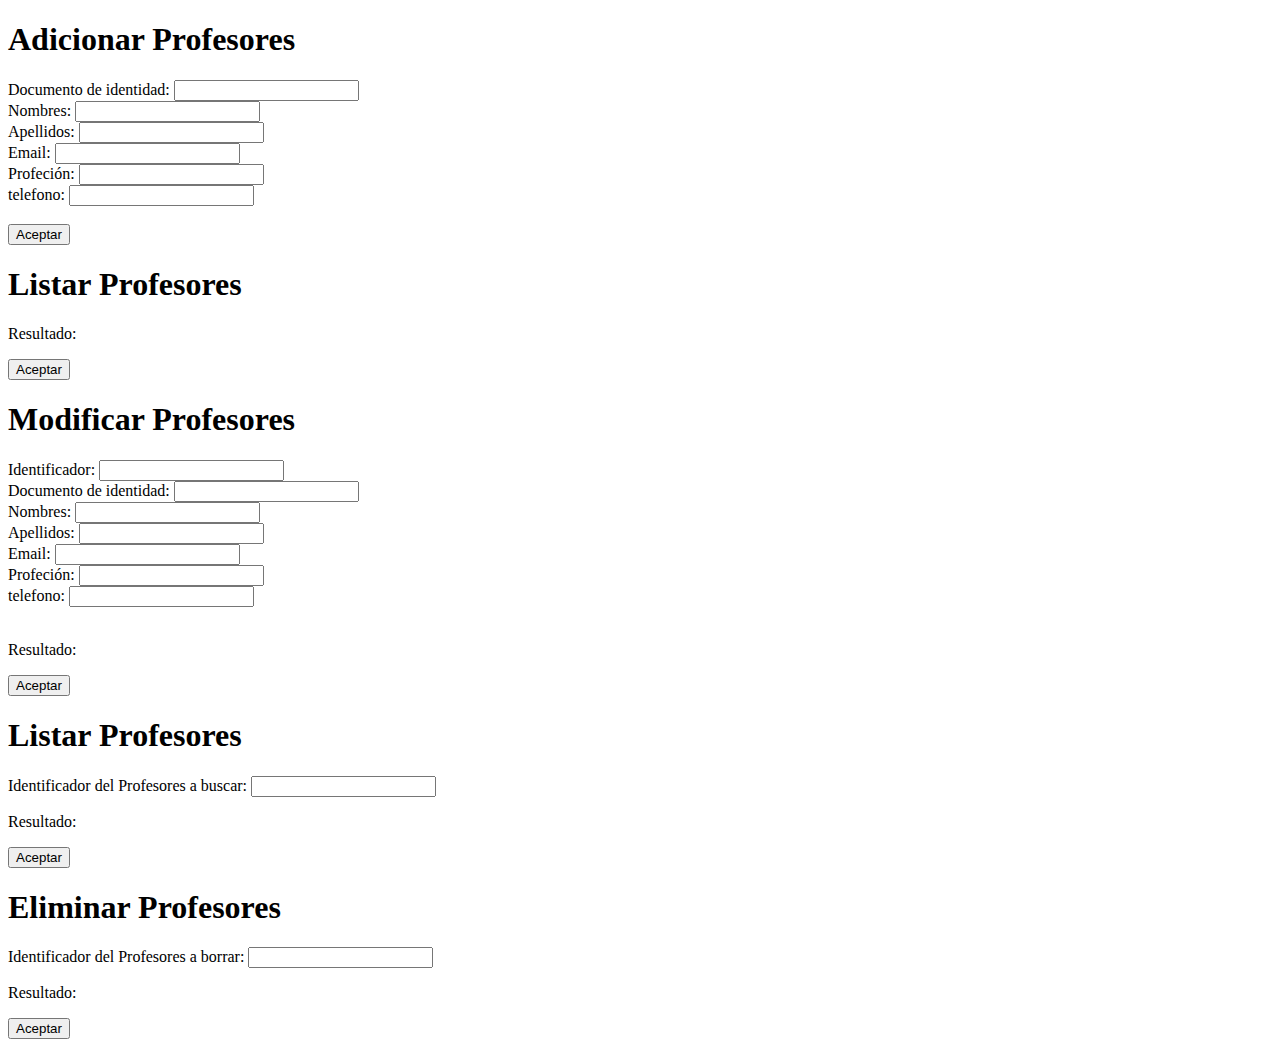
==== profesores.html @ ade5222c "Add files via upload" ====
<!DOCTYPE html>
<html>
<head>
<meta charset="UTF-8">
<script type="text/javascript" src="./frontend/scriptprofesores.js"></script>
</head>
<body>

<h1>Adicionar Profesores</h1>
<div>
    <form id="adicionarProfesores">
        <div>
            <label for="dni">Documento de identidad:</label>
            <input type="text" id="dni" placeHolder="">
            <br>

            <label for="nombre">Nombres:</label>
            <input type="text" id="nombre" placeHolder="">
            <br>

            <label for="apellidos">Apellidos:</label>
            <input type="text" id="apellidos" placeHolder="">
            <br>

            <label for="correo">Email:</label>
            <input type="text" id="correo" placeHolder="" value="">
            <br>

            <label for="Profeción">Profeción:</label>
            <input type="text" id="profecion" placeHolder="">
            <br>
            
            <label for="telefono">telefono:</label>
            <input type="text" id="telefono" placeHolder="">
            
            <br>
            <br>
            <input type="submit" onclick="guardarProfesor()" value="Aceptar">
        </div>
    </form>

</div>
<h1>Listar Profesores</h1>
<div>
    <form id="listarProfesores">
        <p id="rta">Resultado:</p>
        <input type="submit" onclick="listarProfesores()" value="Aceptar">
    </form>
</div>

<h1>Modificar Profesores</h1>
<div>
    <form id="actualizarProfesores">
        <label for="idA">Identificador:</label>
        <input type="text" id="idA" placeHolder="">
        <br>

        <label for="dni">Documento de identidad:</label>
        <input type="text" id="dniA" placeHolder="">
        <br>

        <label for="nombre">Nombres:</label>
        <input type="text" id="nombreA" placeHolder="">
        <br>

        <label for="apellidos">Apellidos:</label>
        <input type="text" id="apellidosA" placeHolder="">
        <br>

        <label for="correoA">Email:</label>
        <input type="text" id="correoA" placeHolder="">
        <br>
        <label for="Profeción">Profeción:</label>
        <input type="text" id="Profeción" placeHolder="">
        <br>
       
        <label for="telefono">telefono:</label>
        <input type="text" id="telefono" placeHolder="">
            
        <br>
        <br>
        <p id="rtaA">Resultado:</p>
        <input type="submit" onclick="actualizarProfesor()" value="Aceptar">
    </form>
</div>

<h1>Listar Profesores</h1>
<div>
    <form id="listarunProfesores">
        <label for="idLE">Identificador del Profesores a buscar:</label>
        <input type="text" id="idLE" placeHolder="">
        <br>
        <p id="rtaLE">Resultado:</p>
        <input type="submit" onclick="listarProfesores()" value="Aceptar">
    </form>
</div>

<h1>Eliminar Profesores</h1>
<div>
    <form id="eliminarProfesores">
        <label for="idEE">Identificador del Profesores a borrar:</label>
        <input type="text" id="idEE" placeHolder="">
        <br>
        <p id="rtaEE">Resultado:</p>
        <input type="submit" onclick="eliminarProfesores()" value="Aceptar">
    </form>
</div>

</body>
</html>
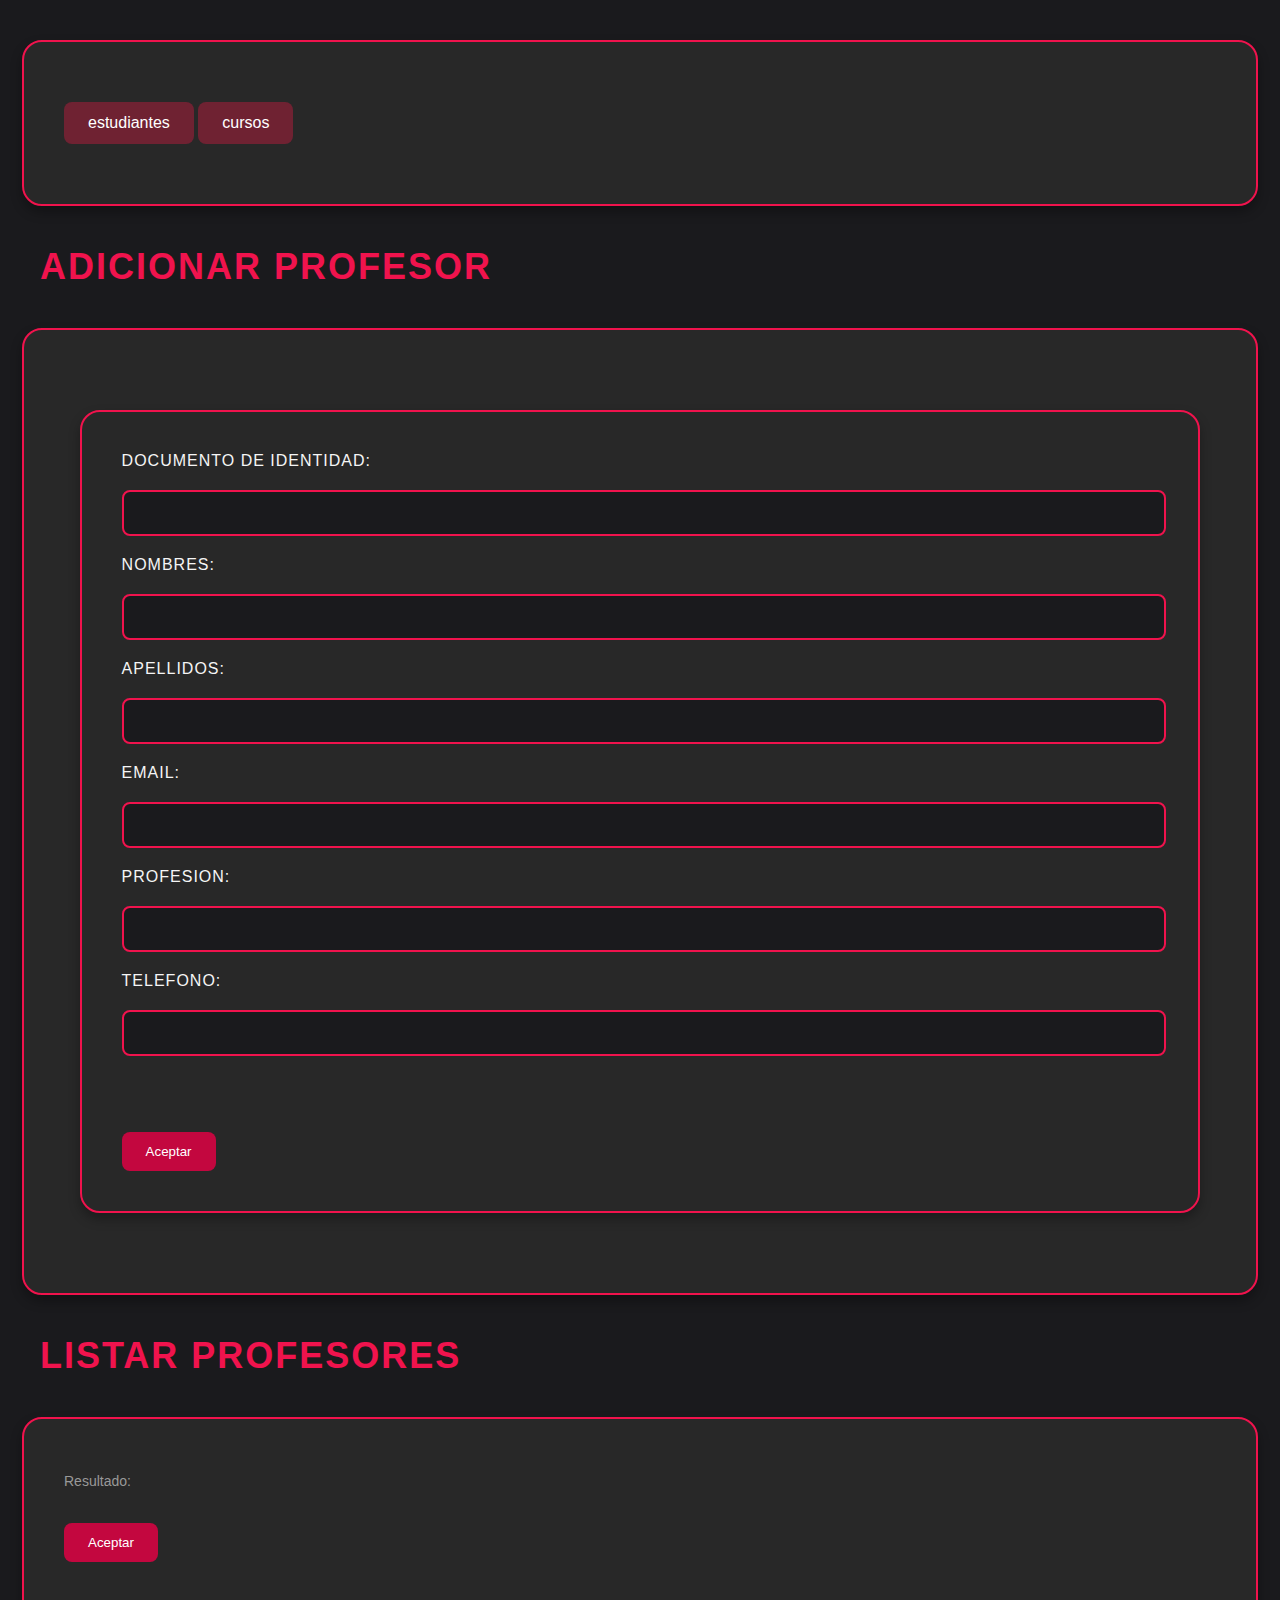
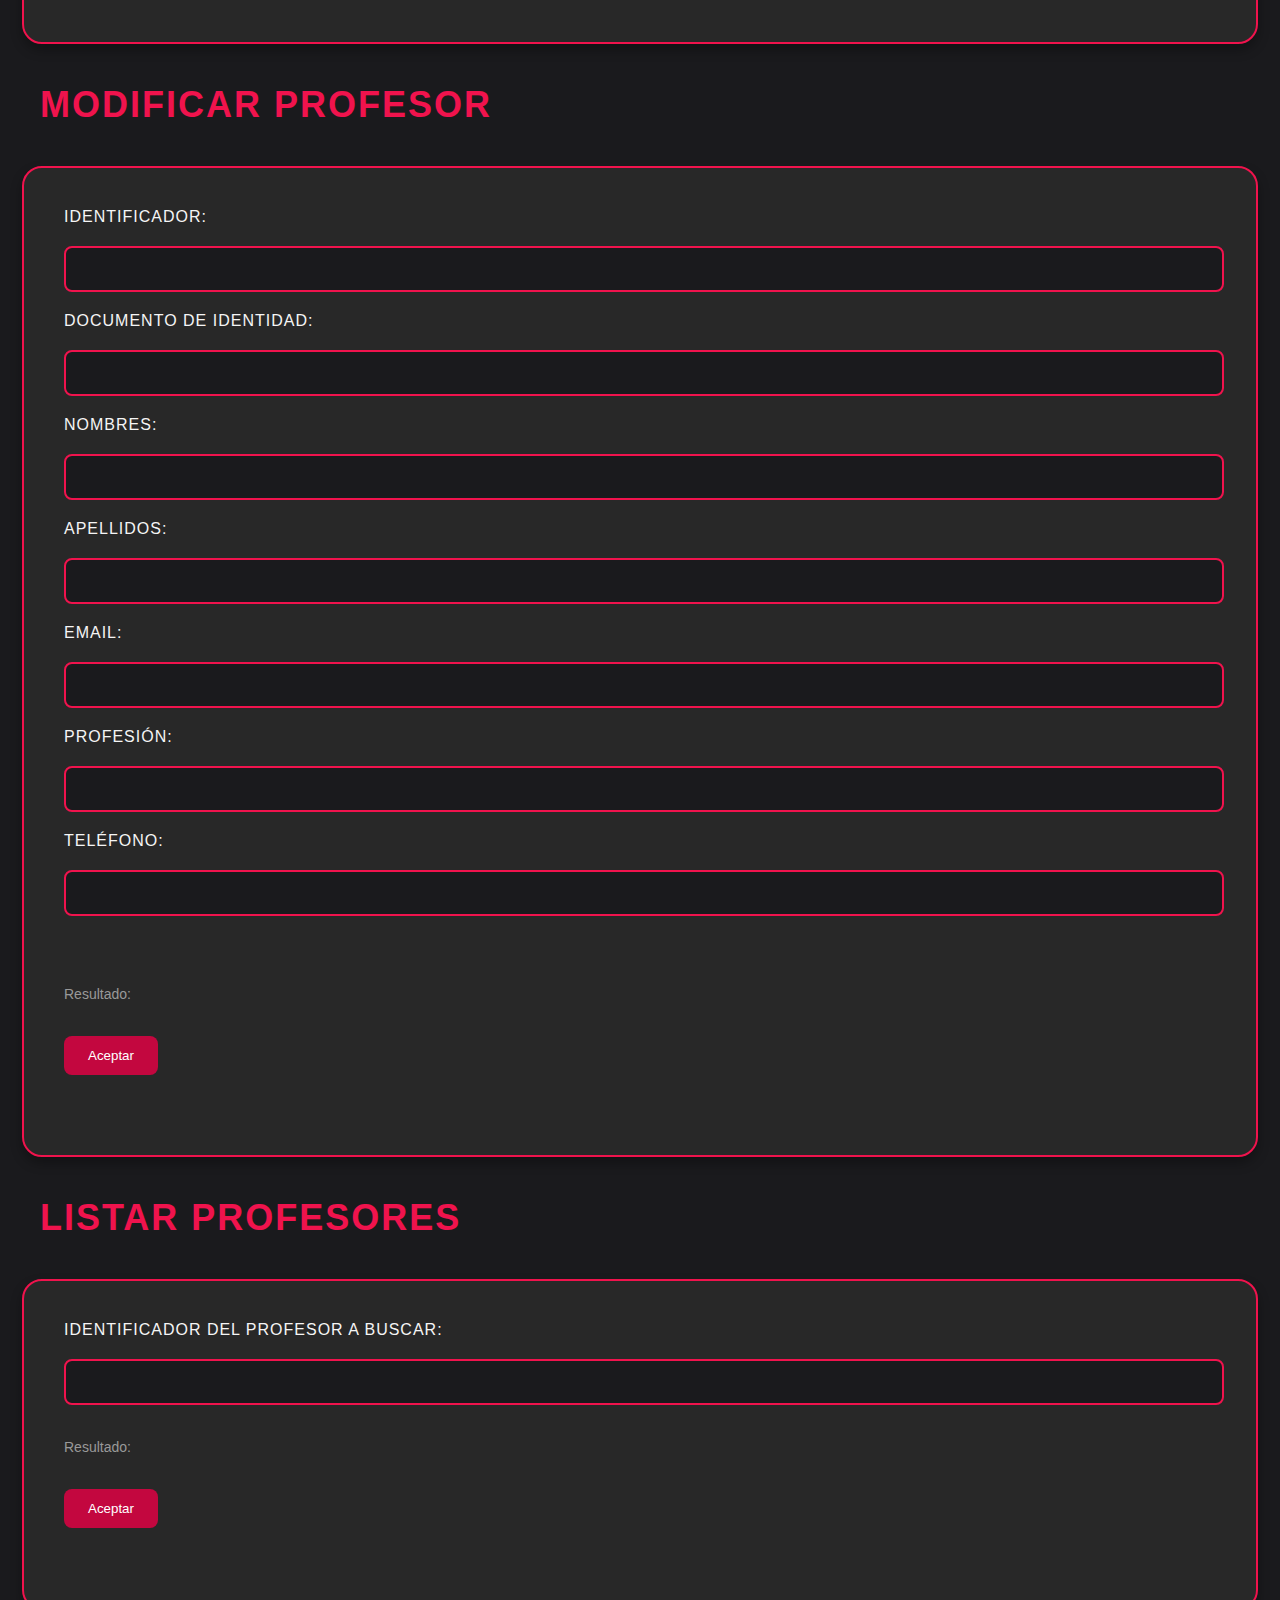
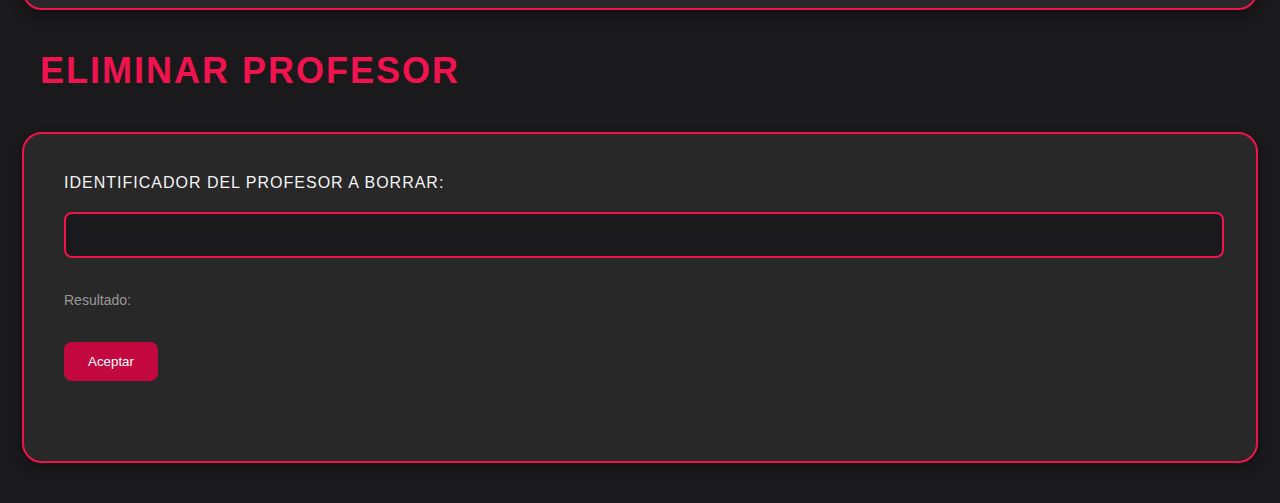
==== commit 4b341fa2: "Add files via upload" ====
--- a/profesores.html
+++ b/profesores.html
@@ -1,110 +1,113 @@
 <!DOCTYPE html>
 <html>
-<head>
-<meta charset="UTF-8">
-<script type="text/javascript" src="./frontend/scriptprofesores.js"></script>
-</head>
-<body>
+  <head>
+    <meta charset="UTF-8" />
+    <script type="text/javascript" src="./frontend/scriptprofesores.js"></script>
+    <link rel="stylesheet" type="text/css" href="styles.css" />
+  </head>
+  <body>
+    <div>
+      <a href="index.html">estudiantes</a>
+      <a href="cursos.html">cursos</a>
+    </div>
+    <h1>Adicionar Profesor</h1>
+    <div>
+      <form id="adicionarProfesores">
+        <div>
+          <label for="dni">Documento de identidad:</label>
+          <input type="text" id="dni" placeholder="" />
+          <br />
 
-<h1>Adicionar Profesores</h1>
-<div>
-    <form id="adicionarProfesores">
-        <div>
-            <label for="dni">Documento de identidad:</label>
-            <input type="text" id="dni" placeHolder="">
-            <br>
+          <label for="nombre">Nombres:</label>
+          <input type="text" id="nombre" placeholder="" />
+          <br />
 
-            <label for="nombre">Nombres:</label>
-            <input type="text" id="nombre" placeHolder="">
-            <br>
+          <label for="apellidos">Apellidos:</label>
+          <input type="text" id="apellidos" placeholder="" />
+          <br />
 
-            <label for="apellidos">Apellidos:</label>
-            <input type="text" id="apellidos" placeHolder="">
-            <br>
+          <label for="email">Email:</label>
+          <input type="text" id="email" placeholder="" />
+          <br />
 
-            <label for="correo">Email:</label>
-            <input type="text" id="correo" placeHolder="" value="">
-            <br>
+          <label for="profesion">Profesion:</label>
+          <input type="text" id="profesion" placeholder="" />
+          <br />
 
-            <label for="Profeción">Profeción:</label>
-            <input type="text" id="profecion" placeHolder="">
-            <br>
-            
-            <label for="telefono">telefono:</label>
-            <input type="text" id="telefono" placeHolder="">
-            
-            <br>
-            <br>
-            <input type="submit" onclick="guardarProfesor()" value="Aceptar">
+          <label for="telefono">Telefono:</label>
+          <input type="text" id="telefono" placeholder="" value="" />
+          <br />
+          <br />
+          <br />
+          <input type="submit" onclick="guardar()" value="Aceptar" />
         </div>
-    </form>
+      </form>
+    </div>
+    <h1>Listar Profesores</h1>
+    <div>
+      <form id="listarProfesores">
+        <p id="rta">Resultado:</p>
+        <input type="submit" onclick="listar()" value="Aceptar" />
+      </form>
+    </div>
+    <h1>Modificar Profesor</h1>
+    <div>
+      <form id="actualizarProfesor">
+        <label for="idA">Identificador:</label>
+        <input type="text" id="idA" placeholder="" />
+        <br />
+    
+        <label for="dniA">Documento de identidad:</label>
+        <input type="text" id="dniA" placeholder="" />
+        <br />
+    
+        <label for="nombreA">Nombres:</label>
+        <input type="text" id="nombreA" placeholder="" />
+        <br />
+    
+        <label for="apellidosA">Apellidos:</label>
+        <input type="text" id="apellidosA" placeholder="" />
+        <br />
+    
+        <label for="emailA">Email:</label> <!-- Cambié de "correoA" a "emailA" -->
+        <input type="text" id="emailA" placeholder="" /> <!-- Corregido aquí -->
+        <br />
+    
+        <label for="profesionA">Profesión:</label> <!-- Cambié de "profeionA" a "profesionA" -->
+        <input type="text" id="profesionA" placeholder="" /> <!-- Corregido aquí -->
+        <br />
+    
+        <label for="telefonoA">Teléfono:</label>
+        <input type="text" id="telefonoA" placeholder="" />
+        <br />
+        <br />
+        <br />
+        <p id="rtaA">Resultado:</p>
+        <input type="submit" onclick="actualizar()" value="Aceptar" />
+      </form>
+    </div>
+    
 
-</div>
-<h1>Listar Profesores</h1>
-<div>
-    <form id="listarProfesores">
-        <p id="rta">Resultado:</p>
-        <input type="submit" onclick="listarProfesores()" value="Aceptar">
-    </form>
-</div>
+    <h1>Listar Profesores</h1>
+    <div>
+      <form id="listarunProfesores">
+        <label for="idLE">Identificador del profesor a buscar:</label>
+        <input type="text" id="idLE" placeholder="" />
+        <br />
+        <p id="rtaLE">Resultado:</p>
+        <input type="submit" onclick="listar_profesores()" value="Aceptar" />
+      </form>
+    </div>
 
-<h1>Modificar Profesores</h1>
-<div>
-    <form id="actualizarProfesores">
-        <label for="idA">Identificador:</label>
-        <input type="text" id="idA" placeHolder="">
-        <br>
-
-        <label for="dni">Documento de identidad:</label>
-        <input type="text" id="dniA" placeHolder="">
-        <br>
-
-        <label for="nombre">Nombres:</label>
-        <input type="text" id="nombreA" placeHolder="">
-        <br>
-
-        <label for="apellidos">Apellidos:</label>
-        <input type="text" id="apellidosA" placeHolder="">
-        <br>
-
-        <label for="correoA">Email:</label>
-        <input type="text" id="correoA" placeHolder="">
-        <br>
-        <label for="Profeción">Profeción:</label>
-        <input type="text" id="Profeción" placeHolder="">
-        <br>
-       
-        <label for="telefono">telefono:</label>
-        <input type="text" id="telefono" placeHolder="">
-            
-        <br>
-        <br>
-        <p id="rtaA">Resultado:</p>
-        <input type="submit" onclick="actualizarProfesor()" value="Aceptar">
-    </form>
-</div>
-
-<h1>Listar Profesores</h1>
-<div>
-    <form id="listarunProfesores">
-        <label for="idLE">Identificador del Profesores a buscar:</label>
-        <input type="text" id="idLE" placeHolder="">
-        <br>
-        <p id="rtaLE">Resultado:</p>
-        <input type="submit" onclick="listarProfesores()" value="Aceptar">
-    </form>
-</div>
-
-<h1>Eliminar Profesores</h1>
-<div>
-    <form id="eliminarProfesores">
-        <label for="idEE">Identificador del Profesores a borrar:</label>
-        <input type="text" id="idEE" placeHolder="">
-        <br>
+    <h1>Eliminar Profesor</h1>
+    <div>
+      <form id="eliminarProfesor">
+        <label for="idEE">Identificador del profesor a borrar:</label>
+        <input type="text" id="idEE" placeholder="" />
+        <br />
         <p id="rtaEE">Resultado:</p>
-        <input type="submit" onclick="eliminarProfesores()" value="Aceptar">
-    </form>
-</div>
-
-</body>
+        <input type="submit" onclick="eliminar_profesores()" value="Aceptar" />
+      </form>
+    </div>
+  </body>
 </html>
--- a/styles.css
+++ b/styles.css
@@ -0,0 +1,84 @@
+body {
+    font-family: 'Montserrat', sans-serif;
+    background-color: #1a1a1d;
+    margin: 0;
+    padding: 0;
+    color: #f5f5f5;
+}
+
+h1 {
+    text-align: left;
+    color: #f0134d;
+    font-size: 36px;
+    margin-top: 40px;
+    margin-left: 40px;
+    text-transform: uppercase;
+    letter-spacing: 2px;
+}
+
+div {
+    width: 90%;
+    margin: 40px auto;
+    background-color: #282828;
+    padding: 40px;
+    box-shadow: 0 6px 12px rgba(0, 0, 0, 0.3);
+    border-radius: 20px;
+    border: 2px solid #f0134d;
+}
+
+label {
+    font-weight: normal;
+    color: #f5f5f5;
+    text-transform: uppercase;
+    letter-spacing: 1px;
+}
+
+input[type="text"] {
+    width: calc(100% - 20px);
+    padding: 12px;
+    margin: 20px 0;
+    border-radius: 8px;
+    border: 2px solid #f0134d;
+    background-color: #1a1a1d;
+    color: #f5f5f5;
+    font-size: 16px;
+}
+
+input[type="submit"] {
+    background-color: #c3073f;
+    color: white;
+    border: none;
+    padding: 12px 24px;
+    border-radius: 8px;
+    cursor: pointer;
+    margin-top: 20px;
+    transition: background-color 0.3s ease;
+}
+
+input[type="submit"]:hover {
+    background-color: #950740;
+}
+
+form {
+    margin-bottom: 40px;
+}
+
+a {
+    display: inline-block;
+    margin: 20px 0;
+    padding: 12px 24px;
+    background-color: #6f2232;
+    color: white;
+    text-decoration: none;
+    border-radius: 8px;
+    transition: background-color 0.3s ease;
+}
+
+a:hover {
+    background-color: #950740;
+}
+
+p {
+    color: #999999;
+    font-size: 14px;
+}
